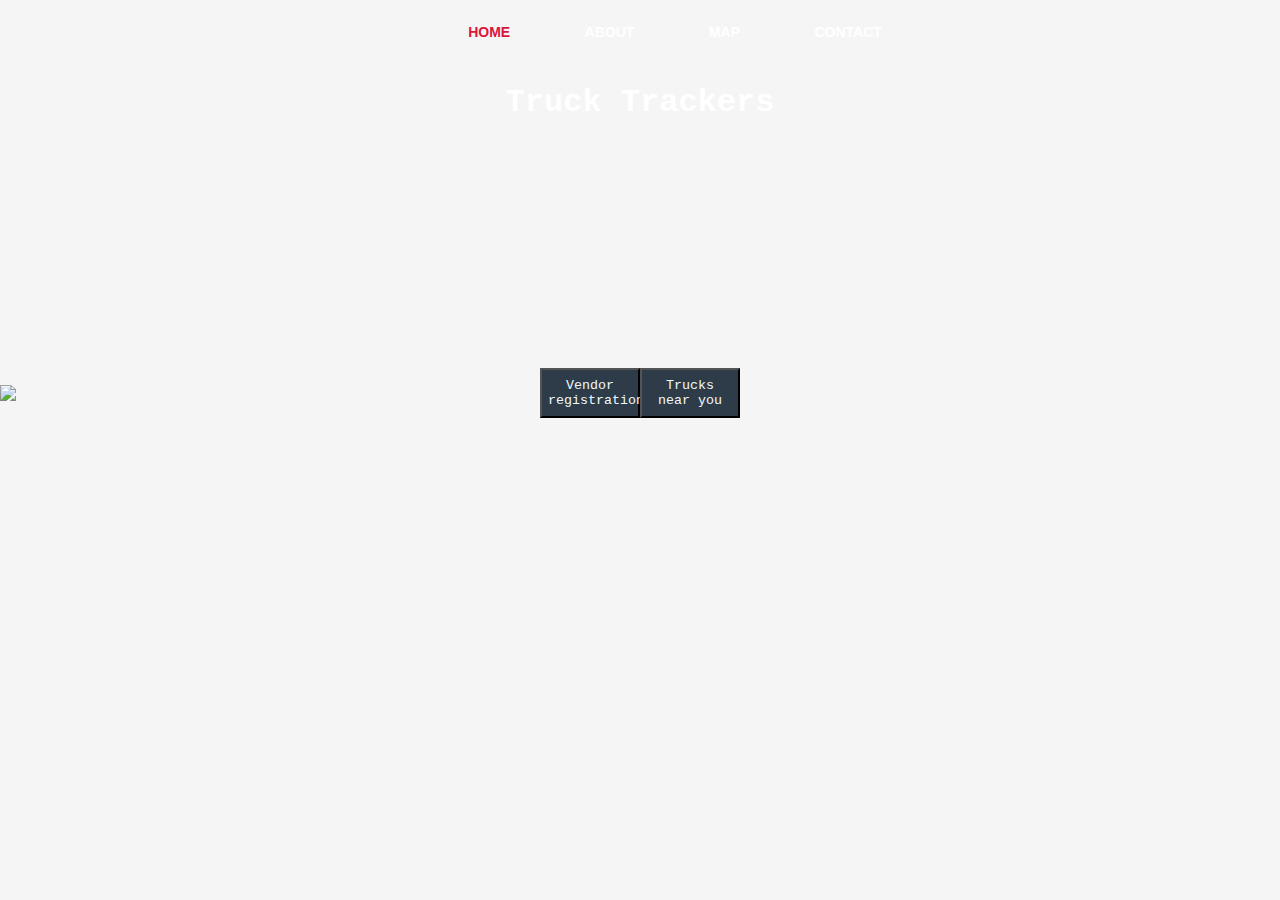
==== index.html @ c9ce247c "final product?" ====
<!DOCTYPE html>
<html lang="en">
<head>
    <meta charset="UTF-8">
    <link rel="stylesheet" href="Style/style.css">
    <link rel="shortcut icon" href="https://firebasestorage.googleapis.com/v0/b/trucktracker-44da7.appspot.com/o/Logo%20(1).png?alt=media&token=dfca2ac1-1c2b-48b2-88a9-1c948a85b77f">
    <title>Truck Tracker</title>
</head>
<body>
        
        <div class="container">
                <h1 class="logo"></h1>
          
                <nav>
                  <ul>
                    <li id="home"><a href="">Home</a></li>
                    <li><a href="#About1">About</a></li>
                    <li><a href="trucks.html" target="_blank">Map</a></li>
                    <li><a href="#Contact">Contact</a></li>
                  </ul>
                </nav>
              </div>
     <div id="name">
             <h1>Truck Trackers</h1>
             <!-- <img id="Logo" src="images/Logo (1).png"> -->

                
    </div>

    <div id="trucks">
      <img id="foodt" src = https://i.imgur.com/o2j7QAb.jpg">
      <div id="menuButtons">
        <button onclick="window.open('vendor.html')"  id="menu" class="buttons" target="_blank">Vendor registration</button>
        <button onclick="window.open('trucks.html')"  id="map" class="buttons" target="_blank">Trucks near you</button>
      </div>
    </div>
        
              


              

<!-- <form id="location">
        Enter Location:<input type="text" placeholder="Enter adress" maxlength="10" id="boxtext">
        <button id="find">Find Trucks</button>
      

    </form> -->

    <script>
      let image = document.getElementById("foodt");
      let counter = 0;
      function changeImage () {
          if(counter == 0) {
              image.src = "https://i.imgur.com/9kjxyI3.jpg";
          }
          else if (counter == 1) {
              image.src = "https://i.imgur.com/ozkhotH.jpg";
          }
          else if (counter == 2) {
              image.src = "https://i.imgur.com/mvE7nIr.jpg"
          }
          else if (counter == 3) {
              image.src = "https://i.imgur.com/o2j7QAb.jpg"
          }
          else if (counter == 4) {
            image.src = "https://i.imgur.com/dQxeiRE.jpg"
          }
          else if (counter == 5) {
            image.src = "https://i.imgur.com/ZEGKXmm.jpg"
          }
          else if (counter == 6) {
            image.src = "https://i.imgur.com/JZIPtoZ.jpg"
            counter = -1;
          }
          counter += 1;
          setTimeout(changeImage, 1800);
      }
      changeImage();
  </script>

</body>
</html>
---- Style/style.css ----
body {
	margin: 0;
	background:whitesmoke;
	font-family: 'Work Sans', sans-serif;
  font-weight: 800;
  overflow: hidden;
}

.container {
    display: flex;
    justify-content: center;
    position: relative;
    /* position: absolute; */
    /* border: 5px solid crimson; */
  
}

header {
  background: #c9d1ce;
}

header::after {
  content: '';
  display: table;
  clear: both;
}

.logo {
  float: left;
  padding: 10px 0;
}

nav {
  float: right;
}

nav ul {
  margin: 0;
  padding: 0;
  list-style: none;
}

nav li {
  display: inline-block;
  margin-left: 70px;
  padding-top: 23px;

  position: relative;
}

nav a {
  color: white;
  text-decoration: none;
  text-transform: uppercase;
  font-size: 14px;
}

nav a:hover {
  color: crimson;
}

nav a::before {
  content: '';
  display: block;
  height: 5px;
  background-color: crimson;

  position: absolute;
  top: 0;
  width: 0%;

  transition: all ease-in-out 250ms;
}

nav a:hover::before {
  width: 100%;
}
#name{
    font-family: 'Courier New', Courier, monospace;
    color: white;
    display: flex;
    justify-content: center;
    /* width: auto;
    height: 500px; */
    
    
  
}

#location{
    font-family: 'Courier New', Courier, monospace;


}

#home a{
  color: crimson;
}
#find{
    font-family: 'Courier New', Courier, monospace;
    background:whitesmoke;  
    color: black;
}
/* .column {
    flex: 50%;
    max-width: 50%;
    padding: 0 4px;
}
.column img {
    flex-grow: 1;
    margin-top: 8px;
    vertical-align: middle;
    width:100%;
    transition: transform .2s;
} */

#homepage{
    display: flex;
    justify-content: center;
    background-color: whitesmoke;
    
}

/* .row {
  display: flex;
  flex-wrap: wrap;
  padding: 0 4px;
} */

.column{
  display: flex;
  flex-wrap: wrap;
  max-width: 100%;
  /* border: 5px solid crimson; */
}
 
.column img{
  width: 24%;
  height: 24%;
  padding: 2px;
}
.column img:hover{
  transform: scale(1.3); /* (150% zoom - Note: if the zoom is too large, it will go outside of the viewport) */
  border:1px solid crimson;
}

/* #About1 {
  padding: 1px;
  background-color: whitesmoke;
  border: 5px solid crimson;
  font-family: 'Courier New', Courier, monospace;
 } */
  /* #Contact {
    padding: 1px;
    background-color: whitesmoke;
    border: 5px solid crimson;
    font-family: 'Courier New', Courier, monospace;
  } */
 html {
  scroll-behavior: smooth;
}

#trucks {
  position: relative;
  display: flex;
  justify-content: center;
  height: 500px;
  background-size: cover;
  align-items: center;
 }
 #foodt {
   position: absolute;
  width: 100%;
  z-index: -1;
 }

 .buttons{
  z-index: 1;
  position: absolute;
  height: 10%;
  width: 10%;
  font-family: 'Courier New', Courier, monospace;
  color: aliceblue;
  background-color: #2d3c48;
  cursor: pointer; 
 
 }
 /* #menu{
  top:80%;
  left: 20%;
 }
 #map{
  top:80%;
  right: 30%;
 } */
#menuButtons{
  display: flex;
  justify-content: center;
  
  height: 50px;
}
#menuButtons button{
  position: initial;
  width: 100px;
  height: 50px;
}

#footer {
  background-color: #2d3c48;
  height: 500px;
  color: aliceblue;
  font-family: 'Courier New', Courier, monospace;
 }
 #About1 {
  padding: 1px;
  font-family: 'Courier New', Courier, monospace;
 }
 #About2 {
  display: flex;
  justify-content: center;
 }
 #Contact {
  padding: 1px;
  font-family: 'Courier New', Courier, monospace;
 }
 #Info {
  display: flex;
  justify-content: center;
 }
 #trucks {
  display: flex;
  justify-content: center;
 }
 #foodt {
  width: 100%;
 }
 #Logo {
  height: 25%;
  display: flex;
  justify-content: center;
 }

 #Line{
   background-color: antiquewhite;
   height: 10px;
   border-radius: 5px;
 }
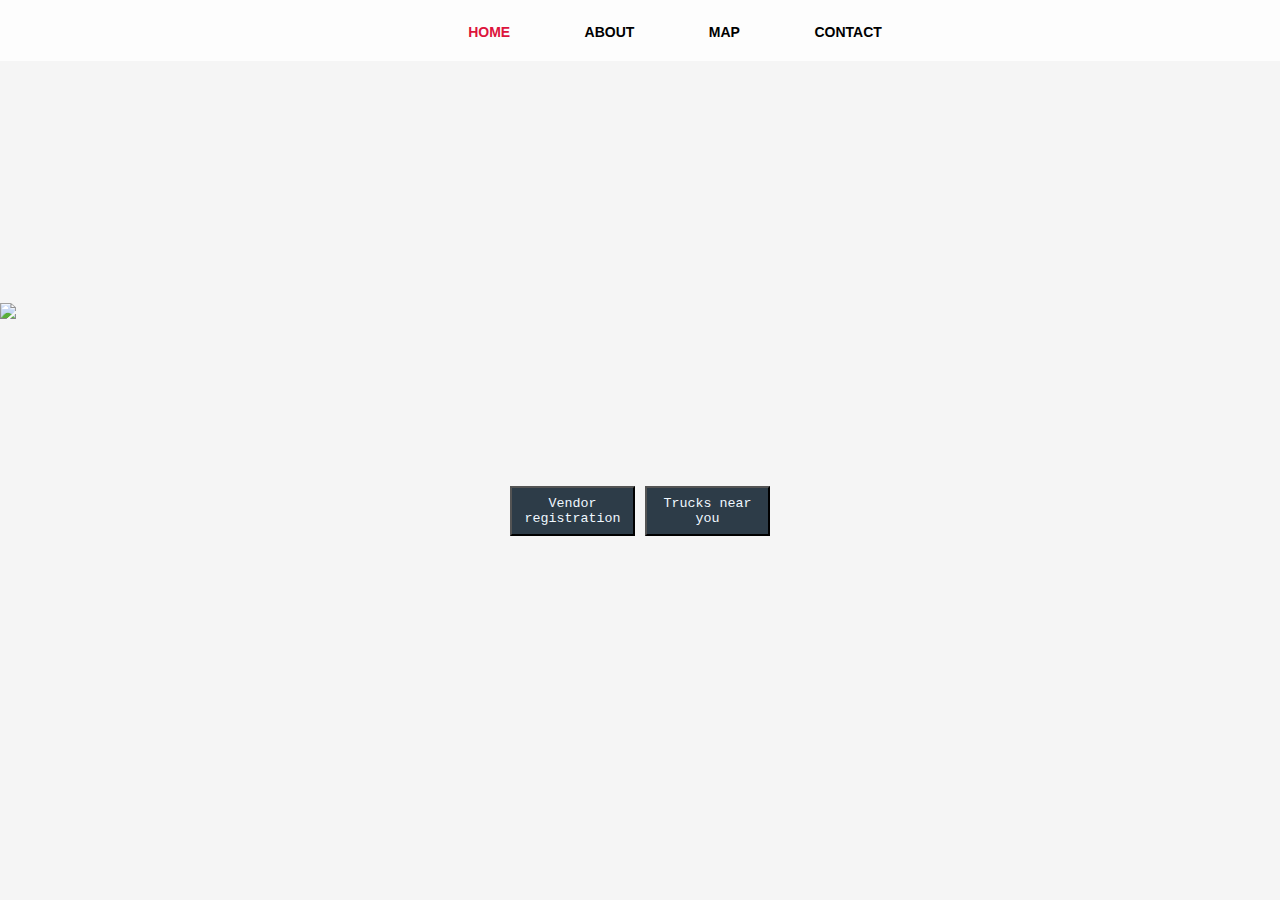
==== commit b124a02e: "new css" ====
--- a/index.html
+++ b/index.html
@@ -9,29 +9,26 @@
 <body>
         
         <div class="container">
-                <h1 class="logo"></h1>
-          
                 <nav>
                   <ul>
                     <li id="home"><a href="">Home</a></li>
                     <li><a href="#About1">About</a></li>
-                    <li><a href="trucks.html" target="_blank">Map</a></li>
+                    <li><a href="trucks.html">Map</a></li>
                     <li><a href="#Contact">Contact</a></li>
                   </ul>
                 </nav>
               </div>
+              
      <div id="name">
-             <h1>Truck Trackers</h1>
+             <img src="https://i.imgur.com/pwR95r6.png" alt="">
              <!-- <img id="Logo" src="images/Logo (1).png"> -->
-
-                
     </div>
 
     <div id="trucks">
-      <img id="foodt" src = https://i.imgur.com/o2j7QAb.jpg">
+      <img id="foodt" src = "https://i.imgur.com/o2j7QAb.jpg">
       <div id="menuButtons">
-        <button onclick="window.open('vendor.html')"  id="menu" class="buttons" target="_blank">Vendor registration</button>
-        <button onclick="window.open('trucks.html')"  id="map" class="buttons" target="_blank">Trucks near you</button>
+        <button onclick="location.href = 'vendor.html'"  id="menu" class="buttons"\>Vendor registration</button>
+        <button onclick="location.href = 'trucks.html'"  id="map" class="buttons">Trucks near you</button>
       </div>
     </div>
         
--- a/Style/style.css
+++ b/Style/style.css
@@ -32,6 +32,12 @@
 
 nav {
   float: right;
+  
+  
+}
+.container{
+  background-color: rgba(255,255,255,.8);
+  padding-bottom:20px;
 }
 
 nav ul {
@@ -49,7 +55,7 @@
 }
 
 nav a {
-  color: white;
+  color: black;
   text-decoration: none;
   text-transform: uppercase;
   font-size: 14px;
@@ -76,17 +82,19 @@
   width: 100%;
 }
 #name{
-    font-family: 'Courier New', Courier, monospace;
-    color: white;
     display: flex;
+    position: absolute;;
     justify-content: center;
+    background-color: rgba(255,255,255,.0);
+    margin-top:150px;
+    margin-left:480px;
+    margin-right:300px;
     /* width: auto;
     height: 500px; */
-    
-    
-  
-}
-
+}
+#name img{
+  width:300px
+}
 #location{
     font-family: 'Courier New', Courier, monospace;
 
@@ -177,13 +185,15 @@
  .buttons{
   z-index: 1;
   position: absolute;
-  height: 10%;
-  width: 10%;
+  height: 11%;
+  width: 13%;
   font-family: 'Courier New', Courier, monospace;
   color: aliceblue;
   background-color: #2d3c48;
   cursor: pointer; 
- 
+  margin-left:5px;
+  margin-right: 5px;
+  margin-top:200px;
  }
  /* #menu{
   top:80%;
@@ -201,7 +211,7 @@
 }
 #menuButtons button{
   position: initial;
-  width: 100px;
+  width: 125px;
   height: 50px;
 }
 
